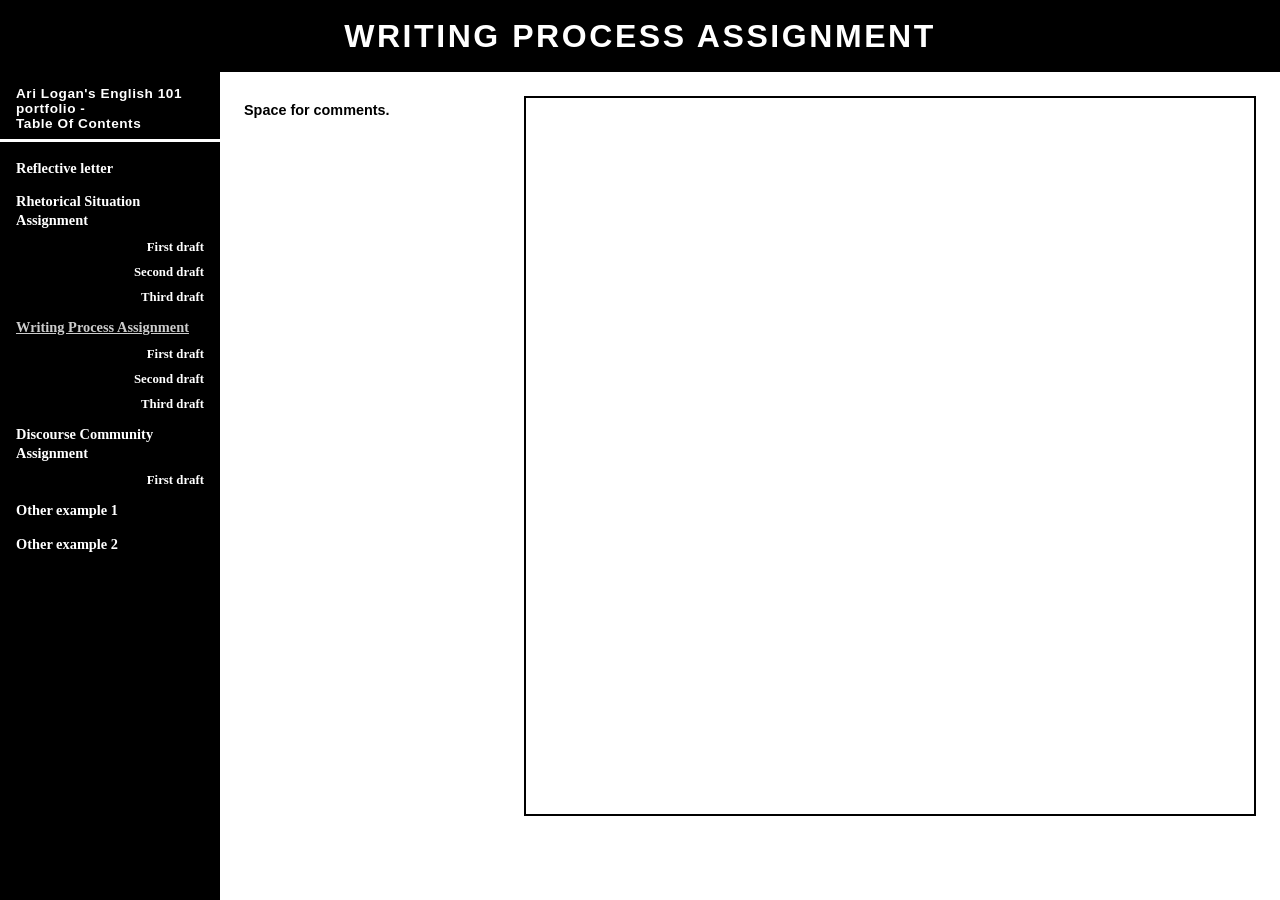
==== final-doc-2.html @ ee055ebb "here we go!" ====
<!DOCTYPE html>
<html lang="en">
<head>
  <meta charset="UTF-8" />
  <meta name="viewport" content="width=device-width, initial-scale=1.0" />
  <title>The Writing Process Assignment</title>
  <link rel="stylesheet" href="style.css" />
</head>
<body>

  <header>
    <h1>Writing Process Assignment</h1>
  </header>

  <div class="layout">
    
    <nav class="sidebar">
      <div class="toc-title">Ari Logan's English 101 portfolio -<br>Table Of Contents</div>
      <ul>
        <li><a href="index.html">Reflective letter</a></li>

        <li><a href="final-doc-1.html">Rhetorical Situation Assignment</a>
          <ul class="revisions">
            <li><a href="final-doc-1-rev1.html">First draft</a></li>
            <li><a href="final-doc-1-rev2.html">Second draft</a></li>
            <li><a href="final-doc-1-rev3.html">Third draft</a></li>
          </ul>
        </li>

        <li><a href="final-doc-2.html" class="active">Writing Process Assignment</a>
          <ul class="revisions">
            <li><a href="final-doc-2-rev1.html">First draft</a></li>
            <li><a href="final-doc-2-rev2.html">Second draft</a></li>
            <li><a href="final-doc-2-rev3.html">Third draft</a></li>
          </ul>
        </li>

        <li><a href="final-doc-3.html">Discourse Community Assignment</a>
          <ul class="revisions">
            <li><a href="final-doc-3-rev1.html">First draft</a></li>
          </ul>
        </li>

        <li><a href="other-example-1.html">Other example 1</a></li>
        <li><a href="other-example-2.html">Other example 2</a></li>
      </ul>
    </nav>

    <main class="content">
      <aside class="comments">
        <p>Space for comments.</p>
      </aside>

      <div class="pdf-viewer">
        <iframe src="pdfs/final-doc-2.pdf" title="Writing Process Assignment PDF"></iframe>
      </div>
    </main>
  </div>

</body>
</html>
---- style.css ----
/* ===========================
   PORTFOLIO SITE — style.css
   =========================== */

*, *::before, *::after {
  box-sizing: border-box;
  margin: 0;
  padding: 0;
}

:root {
  --black:       #000000;
  --white:       #ffffff;
  --sidebar-w:   220px;
  --header-h:    72px;
  --accent:      #444444;
  --link-active: #ffffff;
  --link-hover:  #cccccc;
  --border:      #000000;
}

body {
  font-family: 'Georgia', serif;
  background: var(--white);
  color: var(--black);
  min-height: 100vh;
  display: flex;
  flex-direction: column;
}

/* ── HEADER ── */
header {
  position: fixed;
  top: 0;
  left: 0;
  right: 0;
  height: var(--header-h);
  background: var(--black);
  color: var(--white);
  display: flex;
  align-items: center;
  justify-content: center;
  z-index: 100;
}

header h1 {
  font-family: 'Arial Black', 'Arial', sans-serif;
  font-size: 2rem;
  font-weight: 900;
  letter-spacing: 0.08em;
  text-transform: uppercase;
}

/* ── LAYOUT SHELL ── */
.layout {
  display: flex;
  margin-top: var(--header-h);
  min-height: calc(100vh - var(--header-h));
}

/* ── SIDEBAR ── */
nav.sidebar {
  position: fixed;
  top: var(--header-h);
  left: 0;
  width: var(--sidebar-w);
  height: calc(100vh - var(--header-h));
  background: var(--black);
  color: var(--white);
  overflow-y: auto;
  padding-bottom: 2rem;
  z-index: 90;
}

nav.sidebar .toc-title {
  font-family: 'Arial Black', 'Arial', sans-serif;
  font-size: 0.85rem;
  font-weight: 900;
  padding: 0.9rem 1rem 0.5rem;
  border-bottom: 3px solid var(--white);
  margin-bottom: 0.5rem;
  letter-spacing: 0.04em;
}

nav.sidebar ul {
  list-style: none;
}

nav.sidebar ul li {
  line-height: 1.3;
}

/* Top-level entries */
nav.sidebar ul > li > a {
  display: block;
  padding: 0.55rem 1rem 0.35rem;
  font-size: 0.9rem;
  font-weight: 700;
  color: var(--white);
  text-decoration: none;
  transition: color 0.15s;
}

nav.sidebar ul > li > a:hover,
nav.sidebar ul > li > a.active {
  color: var(--link-hover);
  text-decoration: underline;
}

/* Revision sub-list */
nav.sidebar ul .revisions {
  list-style: none;
  padding-left: 0;
}

nav.sidebar ul .revisions li a {
  display: block;
  padding: 0.25rem 1rem 0.25rem 2rem;
  font-size: 0.8rem;
  font-weight: 700;
  color: var(--white);
  text-decoration: none;
  text-align: right;
  transition: color 0.15s;
}

nav.sidebar ul .revisions li a:hover,
nav.sidebar ul .revisions li a.active {
  color: var(--link-hover);
  text-decoration: underline;
}

/* ── MAIN CONTENT ── */
main.content {
  margin-left: var(--sidebar-w);
  flex: 1;
  display: grid;
  grid-template-columns: 280px 1fr;
  gap: 0;
  padding: 1.5rem 1.5rem 2rem 1.5rem;
  align-items: start;
}

.blockquote {
	display: inline-block;
	padding-left: 2em;
}

.code-block {
}

.indent {
	margin-left: 2em;
}


/* ── PDF VIEWER ── */
.pdf-viewer {
  border: 2px solid var(--border);
  background: var(--white);
  min-height: 80vh;
  display: flex;
  flex-direction: column;
}

.pdf-viewer iframe {
  width: 100%;
  flex: 1;
  min-height: 75vh;
  border: none;
  display: block;
}

.pdf-placeholder {
  width: 100%;
  flex: 1;
  min-height: 75vh;
  display: flex;
  align-items: center;
  justify-content: center;
  font-family: 'Arial Black', 'Arial', sans-serif;
  font-size: 1.6rem;
  font-weight: 900;
  color: var(--black);
  background: var(--white);
}

/* ── COMMENTS COLUMN ── */
.comments {
  padding: 0.25rem 1.5rem 0 0;
}

.comments p {
  font-size: 0.9rem;
  font-weight: 700;
  font-family: 'Arial', sans-serif;
  color: var(--black);
  line-height: 1.5;
}

/* ── RESPONSIVE ── */
@media (max-width: 900px) {
  main.content {
    grid-template-columns: 1fr;
  }
  .comments {
    padding: 1rem 0 0 0;
  }
}

@media (max-width: 640px) {
  nav.sidebar {
    position: relative;
    width: 100%;
    height: auto;
    top: 0;
  }
  .layout {
    flex-direction: column;
  }
  main.content {
    margin-left: 0;
  }
  header h1 {
    font-size: 1.3rem;
  }
}

footer {
	text-align: right;
	padding: 8px;
	background-color: Black;
	color: white;
}
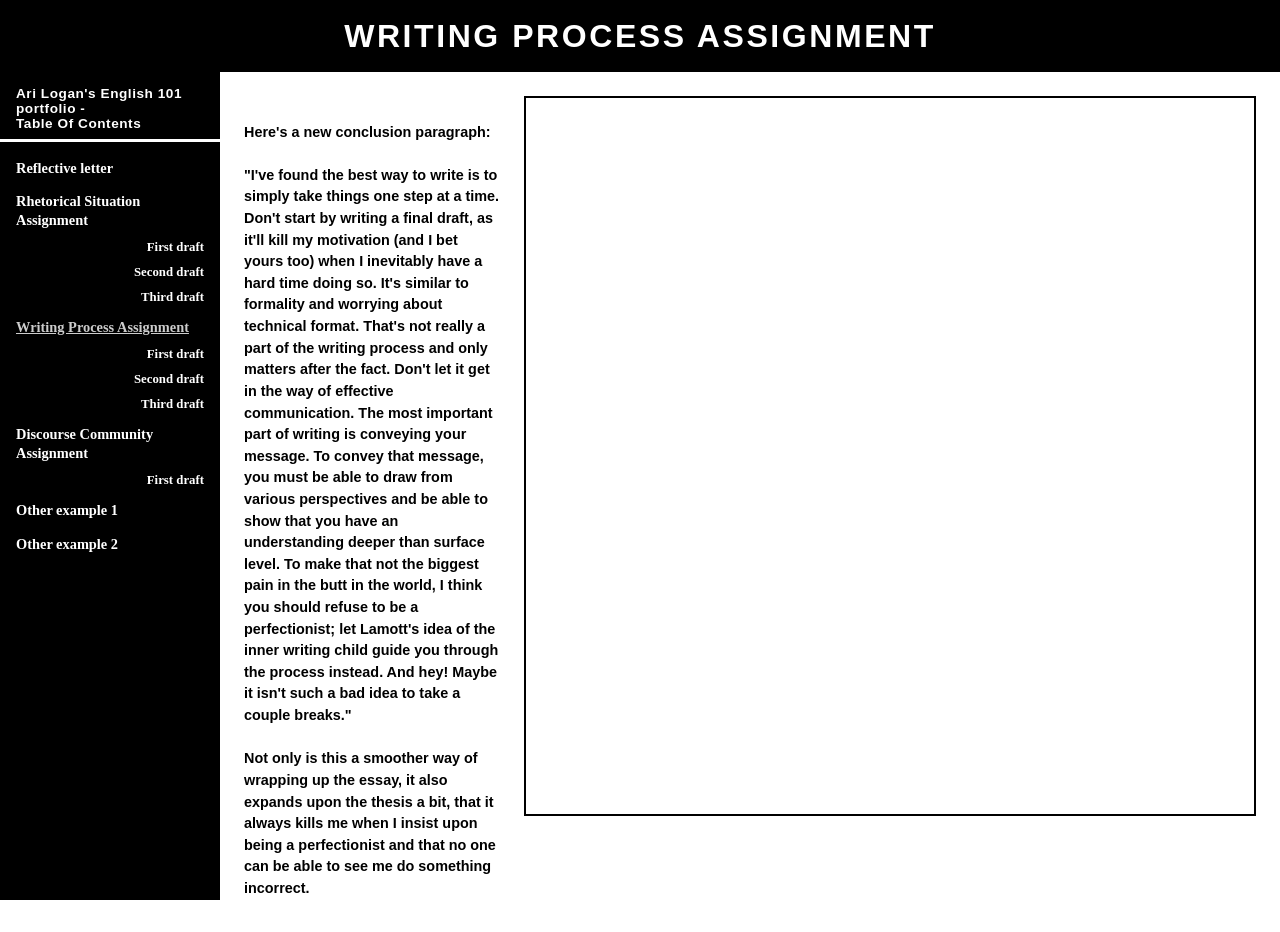
==== commit 77ee0d7b: "added change for writing process assignment" ====
--- a/final-doc-2.html
+++ b/final-doc-2.html
@@ -48,7 +48,8 @@
 
     <main class="content">
       <aside class="comments">
-        <p>Space for comments.</p>
+        <p><br>Here's a new conclusion paragraph:<br><br>"I've found the best way to write is to simply take things one step at a time. Don't start by writing a final draft, as it'll kill my motivation (and I bet yours too) when I inevitably have a hard time doing so. It's similar to formality and worrying about technical format. That's not really a part of the writing process and only matters after the fact. Don't let it get in the way of effective communication. The most important part of writing is conveying your message. To convey that message, you must be able to draw from various perspectives and be able to show that you have an understanding deeper than surface level. To make that not the biggest pain in the butt in the world, I think you should refuse to be a perfectionist; let Lamott's idea of the inner writing child guide you through the process instead. And hey! Maybe it isn't such a bad idea to take a couple breaks."<br><br></p>
+	<p>Not only is this a smoother way of wrapping up the essay, it also expands upon the thesis a bit, that it always kills me when I insist upon being a perfectionist and that no one can be able to see me do something incorrect.
       </aside>
 
       <div class="pdf-viewer">
@@ -58,4 +59,4 @@
   </div>
 
 </body>
-</html>+</html>
